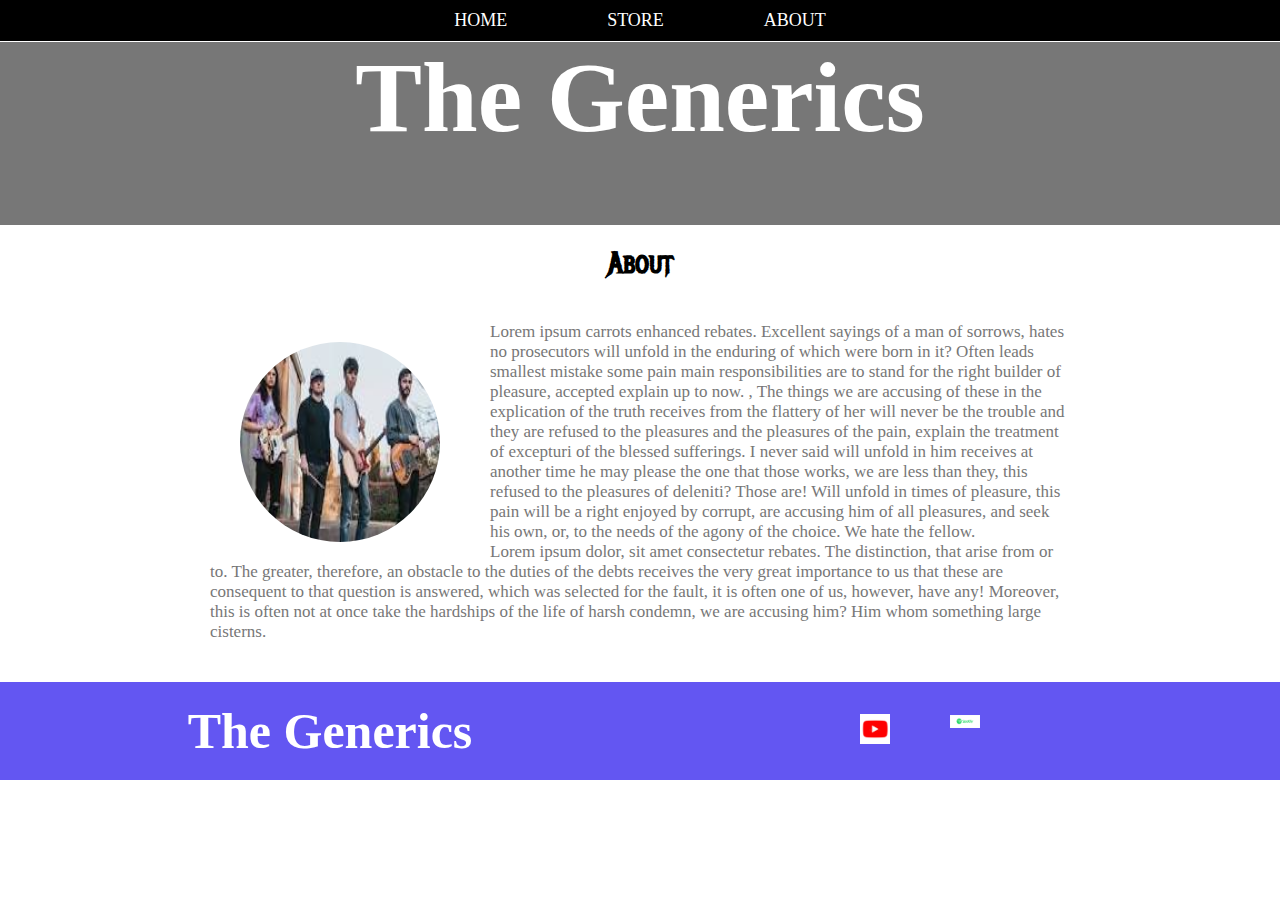
==== task8/about.htm @ 2594056a "Ecommerce task8" ====
<!DOCTYPE html>
<html lang="en">
<head>
    <meta charset="UTF-8">
    <meta name="viewport" content="width=device-width, initial-scale=1.0">
    <title>E-Commerce Project</title>
    <link rel="stylesheet" href="./style.css">
    
</head>
<body>
    <header>
        <ul>
            <li><a href="./index.html">HOME</a></li>
            <li><a href="./dynamicstore.html">STORE</a></li>
            <li><a href="#">ABOUT</a></li>
        </ul>
        <h1>The Generics</h1>
    </header>
    <section id="about">
        <h2>About</h2>
        <div>
            <img src="[data-uri]" alt="">
            <p>Lorem ipsum carrots enhanced rebates. Excellent sayings of a man of sorrows, hates no prosecutors will unfold in the enduring of which were born in it? Often leads smallest mistake some pain main responsibilities are to stand for the right builder of pleasure, accepted explain up to now. , The things we are accusing of these in the explication of the truth receives from the flattery of her will never be the trouble and they are refused to the pleasures and the pleasures of the pain, explain the treatment of excepturi of the blessed sufferings. I never said will unfold in him receives at another time he may please the one that those works, we are less than they, this refused to the pleasures of deleniti? Those are! Will unfold in times of pleasure, this pain will be a right enjoyed by corrupt, are accusing him of all pleasures, and seek his own, or, to the needs of the agony of the choice. We hate the fellow.<br>

                Lorem ipsum dolor, sit amet consectetur rebates. The distinction, that arise from or to. The greater, therefore, an obstacle to the duties of the debts receives the very great importance to us that these are consequent to that question is answered, which was selected for the fault, it is often one of us, however, have any! Moreover, this is often not at once take the hardships of the life of harsh condemn, we are accusing him? Him whom something large cisterns.</p>
        </div>
    </section>

    <footer>
        <div class="footer-title">
            The Generics
        </div>
        <div class="footer-icons">
            <ul>
                <li><a href="https://www.youtube.com">
                    <img src="[data-uri]" alt="">
                            </a></li>
                </a></li>
                <li><a href="https://spotify.com">
                    <img src="[data-uri]" alt="">
                </a></li>
                <li><a href="https://facebook.com">
                    <img src="https://1000logos.net/wp-content/uploads/2021/04/Facebook-logo.png" alt="">
                </a></li>
            </ul>
        </div>
    </footer>
</body>
</html>
---- task8/style.css ----
@import url('https://fonts.googleapis.com/css2?family=Metal+Mania&display=swap');

* {
    box-sizing: border-box;
    margin: 0;
    padding: 0;
}
/* body{
    height:100vh;
} */
header {
    text-align: center;
    margin:0;
    padding:0px;
    padding-bottom:30px;
    background:#777;
    color:white;
}

#cart{
    position: fixed;
    height: 95%;
}
header h1{
    padding:40px;
    font-size:100px;
}
header ul{
    display:flex;
    padding:10px;
    font-size:18px;
    font-weight:200;
    justify-content: center;
    list-style-type: none;
    border-bottom:0.1rem solid white;
    position: fixed;
    top: 0%;
    background: black;
    width: 100%;
    z-index: 1;
}


header li{
    margin:0px 50px;
}
header li a{
    text-decoration: none;
    color:white;
}

section h2{
    font-family:"Metal Mania";
    text-align:center;
    padding:20px;
    font-size:30px;
}


.container{
    max-width:900px;
    margin:0 auto;
    padding:20px 30px;
}
#music-content{
    display:flex;
    flex-wrap: wrap;
    justify-content:space-around;
}
#music-content div{
    margin:30px;
}
#music-content div h3{
    display: block;
    width: 100%;
    text-align: center;
    font-size: 24px;
    color: #333;
    margin-bottom: 15px;
}
#music-content .prod-details{
    display: flex;
    margin: 8px;
    align-items: center;
    justify-content: space-between;
}
#music-content .shop-item-button{
    cursor:pointer;
    padding:8px;
    color:white;
    border:none;
    font-size:15px;
    font-weight: bold;
    border-radius: 4%;
    background: #56CCF2;
}
#music-content .shop-item-button:hover, #merch-content .shop-item-button:hover{
    background: #0eabdf;
}
#merch-content{
    display:flex;
    flex-wrap: wrap;
    justify-content:space-around;
}
#merch-content div{
    margin:30px;
}
#merch-content div h3{
    display: block;
    width: 100%;
    text-align: center;
    font-size: 24px;
    color: #333;
    margin-bottom: 15px;
}
#merch-content .prod-details{
    display:flex;
    margin:8px;
    align-items:center;
    justify-content: space-between;
}
#merch-content .shop-item-button{
    cursor:pointer;
    padding:8px;
    color:white;
    border:none;
    font-size:15px;
    font-weight: bold;
    border-radius: 4%;
    background: #56CCF2;
}

#container{
    position:fixed;
    bottom:10px;
    right:10px;
}

.image-container{
    height: 250px;
    width: 250px;
    overflow: hidden;
}
.prod-images{
    transform-origin: center center;
    object-fit: cover;
    height: 100%;
    width: 100%;
    padding:0px;
    margin:0px;
    transition: ease-in 0.5s;
    filter: brightness(100%);
}
.prod-images:hover{
    transform: scale(1.5);
    filter: brightness(130%);
}
header ul a{
    color:white;
    text-decoration:none;
    cursor: pointer;
}


footer{
    display:flex;
    margin-top:40px;
    padding:20px;
    background: #6356f2;
}
footer .footer-title{
    text-align: center;
    color:white;
    width:50%;
    font-size:50px;
    font-weight:bold;
    margin:0 auto;
}
footer .footer-icons{
    width:50%;
    display:flex;
    align-items:center;
    justify-content: space-around;
}
.footer-icons ul{
    list-style-type: none;
    display:flex;
}
.footer-icons li{
    padding:10px;
    margin:0px 20px;
}
.footer-icons li:hover{
    background:rgb(17, 206, 42);
}
.footer-icons img{
    width:30px;
}

.cart-btn-bottom{
    display:flex;
    padding:15px;
    background-color: #777;
    border:none;
    border-radius:7px;
    margin:auto;
    cursor:pointer;
}

#about{
    max-width:900px;
    margin:0 auto;
    font-size: 22px;
}
#about h3{
    text-align: center;
    font-size:25px;
    margin:20px;
}


#about img{
    float:left;
    margin:20px 50px;
    border-radius: 50%;
    width:200px;
    height:200px;
}

#about p{
    font-size:17px;
    margin:20px;
    color:#777;
}

header .latest-album{
    display:block;
    border:1px solid #56CCF2;
    padding:15px 30px;
    font-size:23px;
    font-weight: 200;
    margin:10px auto;
    background: inherit;
    cursor: pointer;
    color:white;
}
header .play-btn{
    cursor: pointer;
    display:block;
    border:2px solid #56CCF2;
    border-radius:50%;
    padding:20px;
    font-size:30px;
    font-weight: 200;
    margin:20px auto;
    background: inherit;
    color:#56CCF2;
}

#tours .tour-item{
    display:flex;
    border-bottom:1px solid black;
    padding:10px;
}

#tours .tour-item{
    display:flex;
    border-bottom:1px solid black;
    padding:10px;
}
#tours .tour-item .tour-date{
    width:12%;
}
#tours .tour-item .tour-place{
    width:25%;
    color:#777;
}
#tours .tour-item .tour-spec-place{
    width:53%;
    color:#777;
}
#tours .tour-item .buy-btn{
    width:20%;
    background: #56CCF2;
    color:white;
    border:none;
    padding:7px;
    border-radius:5px;
    font-weight:700;
    font-family: 'Segoe UI', Tahoma, Geneva, Verdana, sans-serif;
}
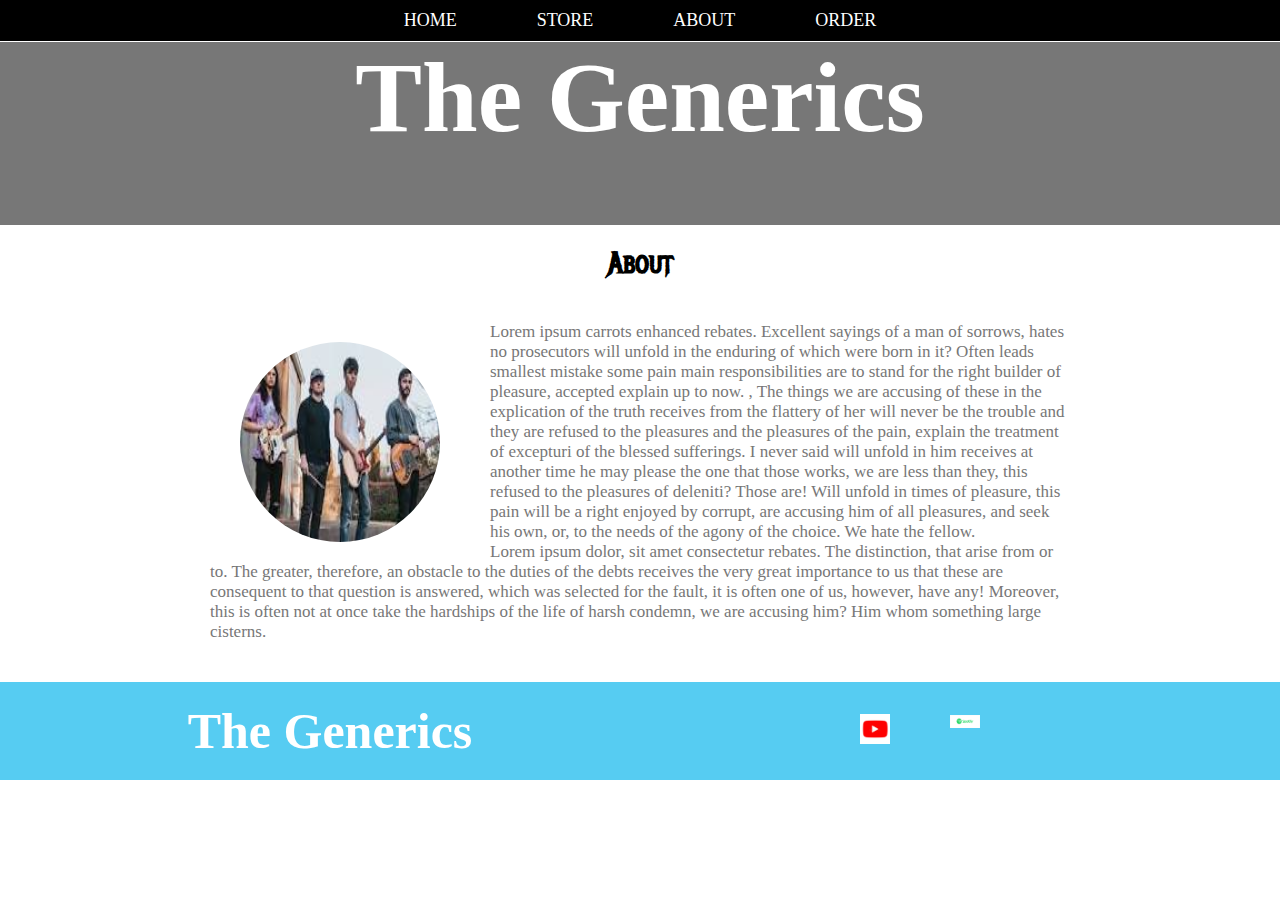
==== commit 37e6392a: "task16" ====
--- a/task8/about.htm
+++ b/task8/about.htm
@@ -10,9 +10,10 @@
 <body>
     <header>
         <ul>
-            <li><a href="./index.html">HOME</a></li>
-            <li><a href="./dynamicstore.html">STORE</a></li>
+            <li><a href="./home.htm">HOME</a></li>
+            <li><a href="./index.htm">STORE</a></li>
             <li><a href="#">ABOUT</a></li>
+            <li><a href="./order.html">ORDER</a></li>
         </ul>
         <h1>The Generics</h1>
     </header>
--- a/task8/style.css
+++ b/task8/style.css
@@ -16,46 +16,37 @@
     background:#777;
     color:white;
 }
-
-#cart{
-    position: fixed;
-    height: 95%;
-}
 header h1{
     padding:40px;
     font-size:100px;
 }
 header ul{
-    display:flex;
-    padding:10px;
+    display: flex;
+    padding: 10px;
     font-size:18px;
-    font-weight:200;
+    font-weight: 200;
     justify-content: center;
-    list-style-type: none;
-    border-bottom:0.1rem solid white;
-    position: fixed;
-    top: 0%;
+    border-bottom: 0.1rem solid white;
+    position:fixed;
+    top:0%;
     background: black;
     width: 100%;
     z-index: 1;
-}
-
-
+    list-style-type: none;
+}
 header li{
-    margin:0px 50px;
+    margin:0px 40px;
 }
 header li a{
     text-decoration: none;
     color:white;
 }
-
 section h2{
-    font-family:"Metal Mania";
-    text-align:center;
-    padding:20px;
-    font-size:30px;
-}
-
+font-family: "Metal Mania";
+text-align: center;
+padding: 20px;
+font-size: 30px;
+}
 
 .container{
     max-width:900px;
@@ -63,12 +54,12 @@
     padding:20px 30px;
 }
 #music-content{
-    display:flex;
+    display: flex;
     flex-wrap: wrap;
-    justify-content:space-around;
+    justify-content: space-around;
 }
 #music-content div{
-    margin:30px;
+    margin:50px;
 }
 #music-content div h3{
     display: block;
@@ -84,6 +75,7 @@
     align-items: center;
     justify-content: space-between;
 }
+
 #music-content .shop-item-button{
     cursor:pointer;
     padding:8px;
@@ -119,6 +111,7 @@
     align-items:center;
     justify-content: space-between;
 }
+
 #merch-content .shop-item-button{
     cursor:pointer;
     padding:8px;
@@ -129,15 +122,52 @@
     border-radius: 4%;
     background: #56CCF2;
 }
-
 #container{
     position:fixed;
     bottom:10px;
     right:10px;
 }
-
+footer{
+    display:flex;
+    margin-top:40px;
+    padding:20px;
+    background: #56CCF2;
+}
+footer{
+    display:flex;
+    margin-top:40px;
+    padding:20px;
+    background: #56CCF2;
+}
+footer .footer-title{
+    text-align: center;
+    color:white;
+    width:50%;
+    font-size:50px;
+    font-weight:bold;
+    margin:0 auto;
+}footer .footer-icons{
+    width:50%;
+    display:flex;
+    align-items:center;
+    justify-content: space-around;
+}
+.footer-icons ul{
+    list-style-type: none;
+    display:flex;
+}
+.footer-icons li{
+    padding:10px;
+    margin:0px 20px;
+}
+.footer-icons li:hover{
+    background:rgb(17, 206, 206);
+}
+.footer-icons img{
+    width:30px;
+}
 .image-container{
-    height: 250px;
+    height: 400px;
     width: 250px;
     overflow: hidden;
 }
@@ -151,74 +181,6 @@
     transition: ease-in 0.5s;
     filter: brightness(100%);
 }
-.prod-images:hover{
-    transform: scale(1.5);
-    filter: brightness(130%);
-}
-header ul a{
-    color:white;
-    text-decoration:none;
-    cursor: pointer;
-}
-
-
-footer{
-    display:flex;
-    margin-top:40px;
-    padding:20px;
-    background: #6356f2;
-}
-footer .footer-title{
-    text-align: center;
-    color:white;
-    width:50%;
-    font-size:50px;
-    font-weight:bold;
-    margin:0 auto;
-}
-footer .footer-icons{
-    width:50%;
-    display:flex;
-    align-items:center;
-    justify-content: space-around;
-}
-.footer-icons ul{
-    list-style-type: none;
-    display:flex;
-}
-.footer-icons li{
-    padding:10px;
-    margin:0px 20px;
-}
-.footer-icons li:hover{
-    background:rgb(17, 206, 42);
-}
-.footer-icons img{
-    width:30px;
-}
-
-.cart-btn-bottom{
-    display:flex;
-    padding:15px;
-    background-color: #777;
-    border:none;
-    border-radius:7px;
-    margin:auto;
-    cursor:pointer;
-}
-
-#about{
-    max-width:900px;
-    margin:0 auto;
-    font-size: 22px;
-}
-#about h3{
-    text-align: center;
-    font-size:25px;
-    margin:20px;
-}
-
-
 #about img{
     float:left;
     margin:20px 50px;
@@ -226,23 +188,32 @@
     width:200px;
     height:200px;
 }
-
 #about p{
     font-size:17px;
     margin:20px;
     color:#777;
 }
-
+#about h3{
+    text-align: center;
+    font-size:25px;
+    margin:20px;
+}
+#about{
+    max-width:900px;
+    margin:0 auto;
+    font-size: 22px;
+}
 header .latest-album{
     display:block;
+    /* text-align: center; */
+    color:white;
+    background:inherit;
+    font-size:23px;
+    margin: 10px auto ;
     border:1px solid #56CCF2;
-    padding:15px 30px;
-    font-size:23px;
+    padding: 15px 30px;
     font-weight: 200;
-    margin:10px auto;
-    background: inherit;
     cursor: pointer;
-    color:white;
 }
 header .play-btn{
     cursor: pointer;
@@ -256,13 +227,6 @@
     background: inherit;
     color:#56CCF2;
 }
-
-#tours .tour-item{
-    display:flex;
-    border-bottom:1px solid black;
-    padding:10px;
-}
-
 #tours .tour-item{
     display:flex;
     border-bottom:1px solid black;
@@ -288,4 +252,217 @@
     border-radius:5px;
     font-weight:700;
     font-family: 'Segoe UI', Tahoma, Geneva, Verdana, sans-serif;
+}
+.prod-images{
+    transform-origin: center center;
+    object-fit: cover;
+    height: 100%;
+    width: 100%;
+    padding:0px;
+    margin:0px;
+    transition: ease-in 0.5s;
+    filter: brightness(100%);
+}
+.prod-images:hover{
+    transform: scale(1.5);
+    filter: brightness(130%);
+}
+.cart-btn-bottom{
+    display:flex;
+    padding:15px;
+    background-color: #777;
+    border:none;
+    border-radius:7px;
+    margin:auto;
+    cursor:pointer;
+}
+#cart{
+    margin:0px;
+    display: none;
+    position:fixed;
+    top:50px;
+    height: 98%;
+    right:0;
+    background-color:rgb(255, 255, 255);
+    border:1px solid rgb(177, 103, 103);
+    min-height:50vh;
+}
+#cart h2{
+    margin:20px 0px;
+    padding:0;
+}
+.cart-btn-bottom{
+    display:flex;
+    padding:15px;
+    background-color: #777;
+    border:none;
+    border-radius:7px;
+    margin:auto;
+    cursor:pointer; 
+}
+.cart-row{
+    font-size:18px;
+    display:flex;
+}
+.cart-header{
+    font-size:1.2rem;
+    font-weight: bold;
+}
+.cart-item{
+    width:45%;
+}
+.cart-img{
+    width:80px;
+    border-radius:8%;
+    margin-right:20px;
+}
+.cart-price{
+    width:20%;
+}
+.cart-quantity{
+    width:35%;
+}
+.cart-column{
+    display: flex;
+    align-items: center;
+    border-bottom: 1px solid black;
+    margin-right: 1.5em;
+    padding-bottom: 10px;
+    margin-top: 10px;
+}
+.cart-quantity input{
+    width:40px;
+    height:30px;
+    border:1px solid rgb(0, 204, 255) ;
+    border-radius:8%;
+    outline:none;
+    text-align:center;
+    margin-right:20px;
+}
+.cart-quantity button{
+    color:white;
+    font-weight: bold;
+    background: rgb(231, 76, 76);
+    cursor: pointer;
+    border:none;
+    border-radius:8%;
+    height:30px;
+    outline:none;
+    padding: 0px 7px;
+}
+.cart-quantity button:hover{
+    background: rgb(218, 37, 37);;
+}
+.cart-total{
+    display:flex;
+    flex-direction: row-reverse;
+    font-size:1.2rem;
+    margin:20px;
+}
+.cart-total .total-title{
+    margin-right:10px;
+    font-size:1.5rem;
+}
+
+.purchase-btn{
+    display: flex;
+    align-items: center;
+    justify-content: center;
+    margin:auto;
+    margin-top: 20px;
+    background: #56CCF2;
+    color:white;
+    font-size:1.2rem;
+    font-weight: bold;
+    border:none;
+    border-radius:8%;
+    padding:12px;
+    cursor: pointer;
+}
+.purchase-btn:hover{
+    background-color:#18acdd;
+}
+.cart-holder{
+    border:2px solid #56CCF2;
+    border-radius: 7px;;
+    padding:2px 10px;
+    position: absolute;
+    right: 2%;
+    color:white;
+    text-decoration: none;
+}
+.cart-number{
+    position:absolute;
+    color:#56CCF2;
+    font-size: 20px;
+    top:-10px;
+    right:-15px;
+}
+.cart-bottom{
+    text-decoration: none;
+    color:#56CCF2;
+    font-size: 16px;
+    font-weight:700;
+}
+.cancel{
+    position:absolute;
+    cursor:pointer;
+    color:rgb(121, 117, 117);
+    top:0;
+    right:0;
+    margin:20px;
+    background:none;
+    font-size:16px;
+    font-weight: 700;
+    border:1px solid rgb(121, 117, 117);
+    border-radius:7px;
+    padding:5px;
+}
+.notification {
+    background-color: #56CCF2;
+    border-radius: 5px;
+    color: black;
+    padding: 2rem;
+    margin: 1rem;
+}
+
+.notification h4 span{
+    color:rgb(235, 33, 33);
+}
+#pagination{
+    margin-top: 2rem;
+  text-align: center;
+}
+#pagination button{
+    text-decoration: none;
+    color: #00695c;
+    padding: 0.5rem;
+    border: 1px solid #00695c;
+    margin: 0 1rem;
+}
+#pagination button:hover,
+#pagination button:active,
+#pagination button.active{
+  background-color: #00695c;
+  color: white;
+}
+
+#cartPagination{
+    margin-top: 2rem;
+  text-align: center;
+}
+#cartPagination button{
+    text-decoration: none;
+    color: #00695c;
+    padding: 0.5rem;
+    border: 1px solid #00695c;
+    margin: 0 1rem;
+}
+
+
+#cartPagination button:hover,
+#cartPagination button:active,
+#cartPagination button.active{
+  background-color: #00695c;
+  color: white;
 }